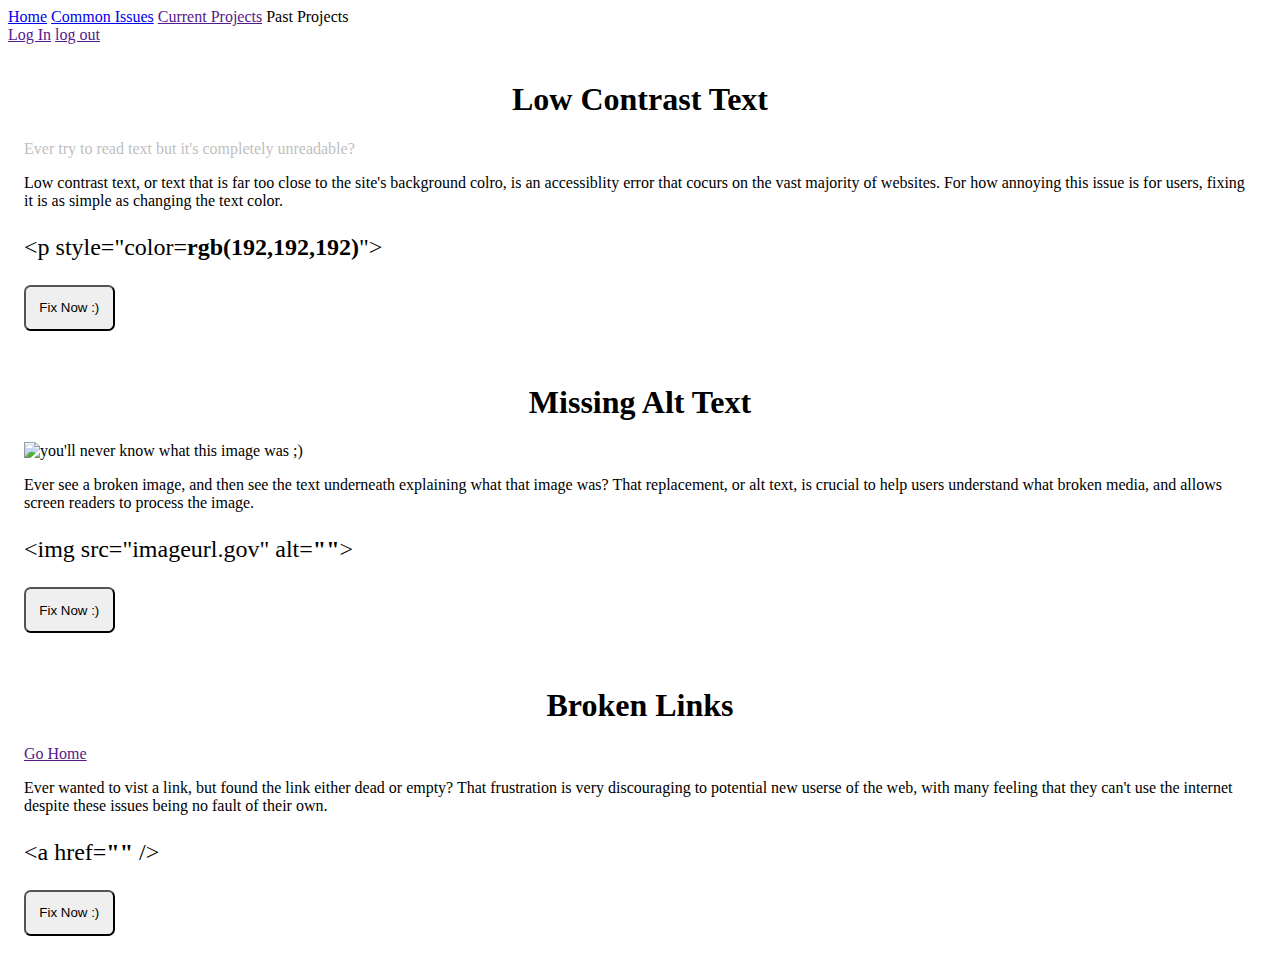
==== commonissues.html @ b7906998 "Add initial site files" ====
<!DOCTYPE html>
<html lang="en">
<head>
    <meta charset="UTF-8">
    <meta name="viewport" content="width=device-width, initial-scale=1.0">
    <title>Document</title>
    <link rel="stylesheet" type="text/css" href="styles.css">

    <style>
        #unreadable {
            color: rgb(192, 192, 192);
        }
        .error {
            padding:1em
        }
        .error  h1{
            text-align: center;
        }
        .error button {
            padding:1em;
            border-radius: .5em;
            
            
        }
        .sourcecode {
            font-size: 1.5em;
        }
       
    </style>
 
</head>
<body>

    <header>
        <a class='' href="index.html">Home</a>
        <a href="commonissues.html"  class="sel">Common Issues</a>
        <a href="">Current Projects</a>
        <text title="No Past Projects Yet" href="">Past Projects</text>
    
        <div>
            <a href="">Log In</a>
            <a href="">log out</a>
        </div>



        
    </header>
    

<div class="error">
    <h1>Low Contrast Text</h1>
    <p id="unreadable">Ever try to read text but it's completely unreadable? </p>
    <p>Low contrast text, or text that is far too close to the site's background colro, is an accessiblity error that cocurs on the vast majority of websites. For how annoying this issue is for users, fixing it is as simple as changing the text color.</p>
    <p class="sourcecode" >&lt;p style="color=<b class='changesrc' id="contrastsrccode">rgb(192,192,192)</b>"&gt;</p>
    <button id="lcontrastbut">Fix Now :)</button>
</div>

<div class="error">
    <h1>Missing Alt Text</h1>
    <img id='brimg' src="img/sfdsfd" alt="you'll never know what this image was ;)">
    <p>Ever see a broken image, and then see the text underneath explaining what that image was? That replacement, or alt text, is crucial to help users understand 
        what broken media, and allows screen readers to process the image. 
    </p>
    <p class="sourcecode">&lt;img src="imageurl.gov" alt=<b id="altsrccode">""</b>&gt;</p>
    <button id="altbut">Fix Now :)</button>
</div>

<div class="error">
    <h1>Broken Links</h1>
        <a href="" id="broklink">Go Home </a>
        <p>Ever wanted to vist a link, but found the link either dead or empty? That frustration is very discouraging to potential new userse of the web, with many feeling that they can't use the internet despite these issues being no fault of their own.</p>
        <p class="sourcecode">&lt;a href=<b id="linksrccode">""</b> /&gt;</p>
        <button id="broklinkbut">Fix Now :)</button>
    
</div>



<script>
    // alert()
    contbut = document.getElementById('lcontrastbut')
    contbroken=true
    contbut.addEventListener('click', () => {
        // alert('hi')
        if(contbroken) {
            txt = document.getElementById('unreadable')
            txt.innerText='You see? Easy Change!'
            txt.style.color = 'black'
            contbut.innerText = 'Break Again:()'
            srccode = document.getElementById('contrastsrccode')
            srccode.innerText='black'
            contbroken = false
        }else{
            txt = document.getElementById('unreadable')
            txt.innerText = "Ever try to read text but it's completely unreadable?"
            txt.style.color = 'rgb(192,192,192)'
            contbut.innerText = 'Fix Now :)'
            srccode = document.getElementById('contrastsrccode')
            srccode.innerText='rgb(192,192,192)'
            contbroken = true

        }
    })

    altbut = document.getElementById('altbut')
    altbroken = true
    
    altbut.addEventListener('click', () => {
        brimg = document.getElementById('brimg')
        altsrccode = document.getElementById('altsrccode')
        if (altbroken) {
            brimg.alt = 'An image of happy kittens'
            altbut.innerText='Break Again :('
            altsrccode.innerText='"An image of happy kittens"'
            altbroken = false
        } else {
            brimg.alt = "you'll never know what this image was ;)"
            altbut.innerText = 'Fix Now :)'
            altsrccode.innerText='""'

            altbroken = true
        }
    })

    broklinkbut = document.getElementById('broklinkbut')
    linkbroken = true
    broklinkbut.addEventListener('click', () => {
        broklink = document.getElementById('broklink')
        linksrccode = document.getElementById('linksrccode')

        if(linkbroken) {
            broklink.href = 'index.html'
            broklinkbut.innerText='Break Again :('
            linksrccode.innerText="index.html"
            linkbroken=false
        }else{
            broklink.href = ''
            broklinkbut.innerText='Fix Now :)'
            linksrccode.innerText=""
            linkbroken=true

        }



    })
</script>
    
</body>
</html>
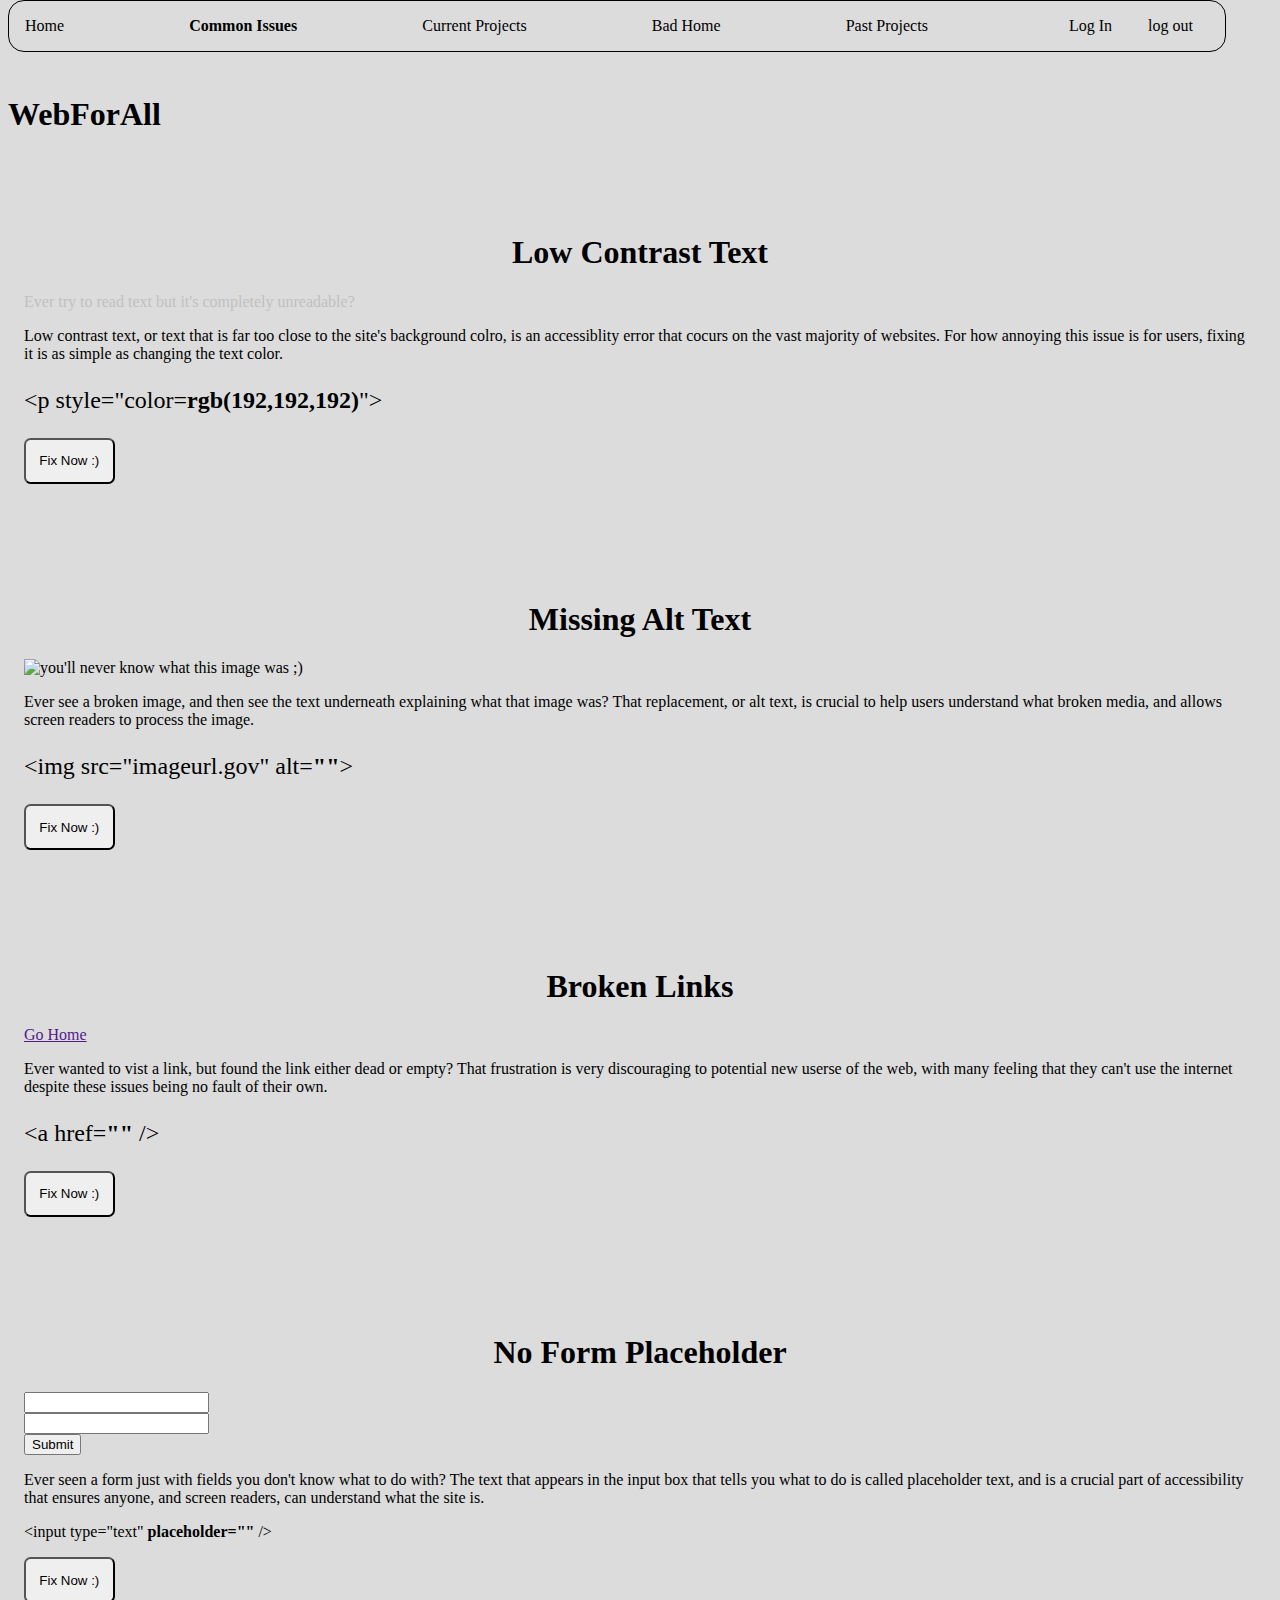
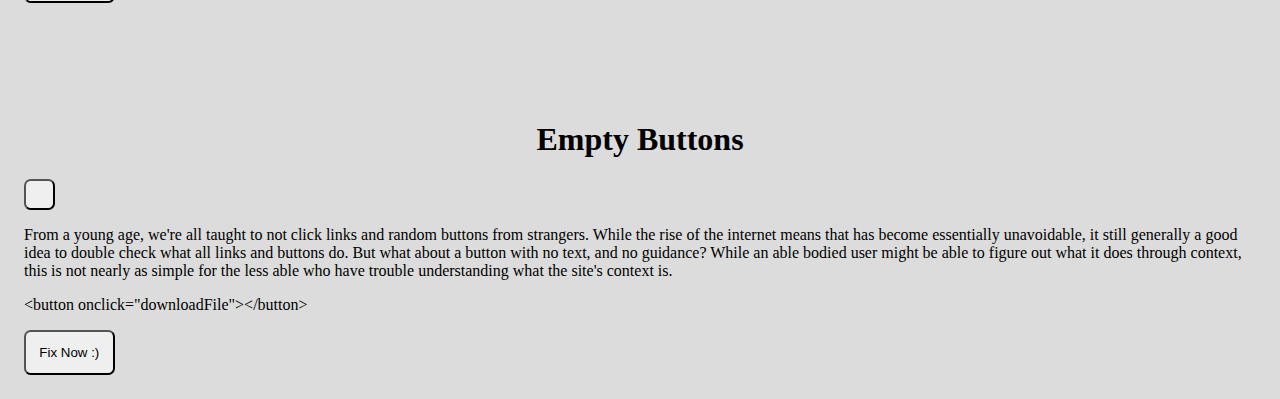
==== commit 6b1b83cf: "upload near done site" ====
--- a/commonissues.html
+++ b/commonissues.html
@@ -3,7 +3,7 @@
 <head>
     <meta charset="UTF-8">
     <meta name="viewport" content="width=device-width, initial-scale=1.0">
-    <title>Document</title>
+    <title>Common Issues</title>
     <link rel="stylesheet" type="text/css" href="styles.css">
 
     <style>
@@ -11,7 +11,8 @@
             color: rgb(192, 192, 192);
         }
         .error {
-            padding:1em
+            padding:1em;
+            margin-top: 4em;
         }
         .error  h1{
             text-align: center;
@@ -25,28 +26,29 @@
         .sourcecode {
             font-size: 1.5em;
         }
+        dialog * {
+            color:black;
+        }
        
     </style>
  
 </head>
 <body>
-
     <header>
-        <a class='' href="index.html">Home</a>
+        <a class=' ' href="index.html">Home</a>
         <a href="commonissues.html"  class="sel">Common Issues</a>
-        <a href="">Current Projects</a>
+        <a href="currentprojects.html">Current Projects</a>
+        <a class='' href="badindex.html">Bad Home</a>
         <text title="No Past Projects Yet" href="">Past Projects</text>
     
-        <div>
-            <a href="">Log In</a>
-            <a href="">log out</a>
+        <div title="Not Yet Implemented">
+            <text href="">Log In</text>
+            <text href="">log out</text>
         </div>
-
-
-
         
     </header>
-    
+    <h1 class="siteName">WebForAll</h1>
+
 
 <div class="error">
     <h1>Low Contrast Text</h1>
@@ -74,6 +76,28 @@
         <button id="broklinkbut">Fix Now :)</button>
     
 </div>
+
+<div class="error">
+    <h1>No Form Placeholder</h1>
+    <form id='brokplacform' action="">
+        <input type="text" id="inptext1"><br>
+        <input type="text" id="inptext2"><br>
+        <input type="submit" id="fuck" name="submit">
+    </form>
+    <p>Ever seen a form just with fields you don't know what to do with? The text that appears in the input box that tells you what to do is called placeholder text, and is a crucial part of accessibility that ensures anyone, and screen readers, can understand what the site is.</p>
+    <p>&lt;input type="text" <b id="noplaceholdersrccode">placeholder=""</b> /&gt;</p>
+    <button id="formplacebtn">Fix Now :)</button>
+
+</div>
+
+<div class="error">
+    <h1>Empty Buttons</h1>
+    <button id="emptybtn"></button>
+    <p>From a young age, we're all taught to not click links and random buttons from strangers. While the rise of the internet means that has become essentially unavoidable, it still generally a good idea to double check what all links and buttons do. But what about a button with no text, and no guidance? While an able bodied user might be able to figure out what it does through context, this is not nearly as simple for the less able who have trouble understanding what the site's context is.</p>
+    <p>&lt;button onclick="downloadFile"&gt;<b id="brokenemptybtnsrccode"></b>&lt;/button&gt;</p>
+    <button id="fixbrokenbtn">Fix Now :)</button>
+</div>
+
 
 
 
@@ -126,6 +150,7 @@
     broklinkbut = document.getElementById('broklinkbut')
     linkbroken = true
     broklinkbut.addEventListener('click', () => {
+    
         broklink = document.getElementById('broklink')
         linksrccode = document.getElementById('linksrccode')
 
@@ -145,7 +170,82 @@
 
 
     })
+
+</script>   
+
+<script>
+
+    formplacebtn = document.getElementById('formplacebtn')
+    formplacebroken = true
+    brokplacform = document.getElementById('brokplacform')
+
+    inptext1 = document.getElementById('inptext1')
+    inptext2 = document.getElementById('inptext2')
+
+    brokplacform.addEventListener('submit', (event) => {
+        event.preventDefault()
+        if(formplacebroken) {
+            alert('Invalid Form Input! please try again.')
+        }else {
+            alert('Form submitted!')
+        }
+    })
+
+    // button to fix no placeholder
+    formplacebtn.addEventListener('click', () => {
+        incorrectplaceholder = document.getElementById('noplaceholdersrccode')
+        if(formplacebroken) {
+            incorrectplaceholder.innerText = 'placeholder="Name"'
+            formplacebroken = false
+            inptext1.value = ''
+            inptext2.value = ''
+
+            inptext1.placeholder='Name'
+            inptext2.placeholder='Email'
+            formplacebtn.innerText = 'Break Again :('
+        } else {
+            incorrectplaceholder.innerText = 'placeholder=""'
+            formplacebroken = true
+            inptext1.value = ''
+            inptext2.value = ''
+
+            inptext1.placeholder=''
+            inptext2.placeholder=''
+            formplacebtn.innerText = 'Fix now :)'
+
+        }
+    })
 </script>
     
+<script>
+    emptybtn = document.getElementById('emptybtn')
+    fixemptybtn = document.getElementById('fixbrokenbtn')
+    emptybtnbroken = true
+    brokenemptybtnsrccode = document.getElementById('brokenemptybtnsrccode')
+
+    emptybtn.addEventListener('click', ()=> {
+        alert('Downloading Virus...\n\n\n\nJust Kidding')
+    })
+
+    fixemptybtn.addEventListener('click', () => {
+        if(emptybtnbroken) {
+            brokenemptybtnsrccode.innerText = 'Download File'
+            emptybtnbroken=false
+            fixemptybtn.innerText = 'Break Again :('
+            emptybtn.innerText = 'Download Totally Trustworthy File'
+        } else {
+            brokenemptybtnsrccode.innerText = ''
+            emptybtnbroken=true
+            fixemptybtn.innerText = 'Fix Now :)'
+            emptybtn.innerText = ''
+        }
+        
+    })
+
+
+
+</script>
+
+
 </body>
 </html>--- a/styles.css
+++ b/styles.css
@@ -0,0 +1,95 @@
+body {
+    background-color: rgb(220, 220, 220);
+}
+
+
+header {
+    /* display: grid; */
+    /* grid-template-columns: repeat(5,1fr); */
+    display: flex;
+    justify-content: space-between;
+    position: fixed;
+    list-style: none;
+    /* padding:1em; */
+    border: 1px solid black;
+    border-radius: 1em;
+    width: 95%;
+    text-align: center;
+    /* margin:auto; */
+    top:0;
+    background-color: inherit;
+    cursor: default;
+    
+    user-select: none;
+}
+.siteName {
+    margin-top:3em;
+}
+footer { 
+    margin-top:1em;
+    text-align: center;
+    border: 1px solid ;
+    bottom:0;
+}
+header  {
+    text-decoration:none;
+    color:inherit;
+    color:green !important;
+}sel {
+    font-weight: 800 ;
+}
+header * {
+    padding: 1em;
+}
+header a:first {
+    border-top-left-radius: inherit;
+    border-bottom-left-radius: 1em;
+}
+
+header a:last {
+    border-top-right-radius: 1em;
+    border-bottom-right-radius: 1em;
+}
+.nostylebut{
+    color:inherit;
+    text-decoration: none;
+}
+
+header > * {
+    transition:1s ease-in-out;
+    text-decoration: none;
+    color:black;
+
+}
+header a:hover {
+    background-color: rgb(220,220,220);
+}
+
+.homesection {
+    margin-top:1em;
+    border: 1px solid black;
+    padding:1em;
+    border-radius: 1em;
+}
+
+.sampleimages{
+    display: grid;
+    grid-template-columns: 1fr 1fr;
+    text-align: center;
+}
+
+.projops {
+    display: flex;
+    justify-content: center;
+
+    
+}
+.sel {
+    font-weight: bold;
+}
+.projops button {
+    padding:1em;
+    margin-right:1em;
+}
+
+/* site suggestion styles */
